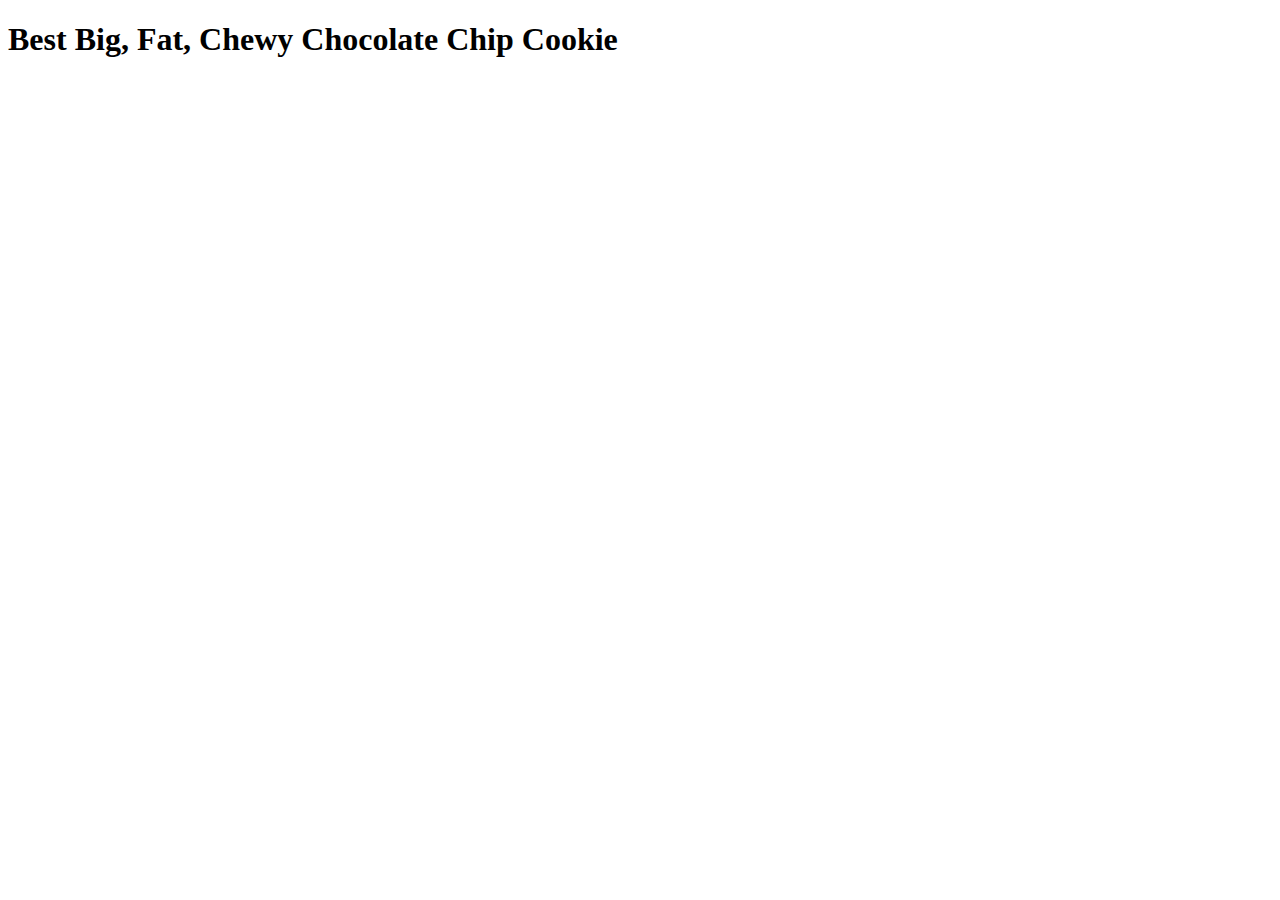
==== recipes/cookie.html @ 96aee274 "Add cookie.html to directory recipes. Made boilerplate for cookie.html" ====
<!DOCTYPE html>
<html lang="en">
    <head>
        <meta charset="UTF-8">
        <title>Best Big, Fat, Chewy Chocolate Chip Cookie</title>
    </head>

    <body>
        <h1>Best Big, Fat, Chewy Chocolate Chip Cookie</h1>
    </body>
</html>
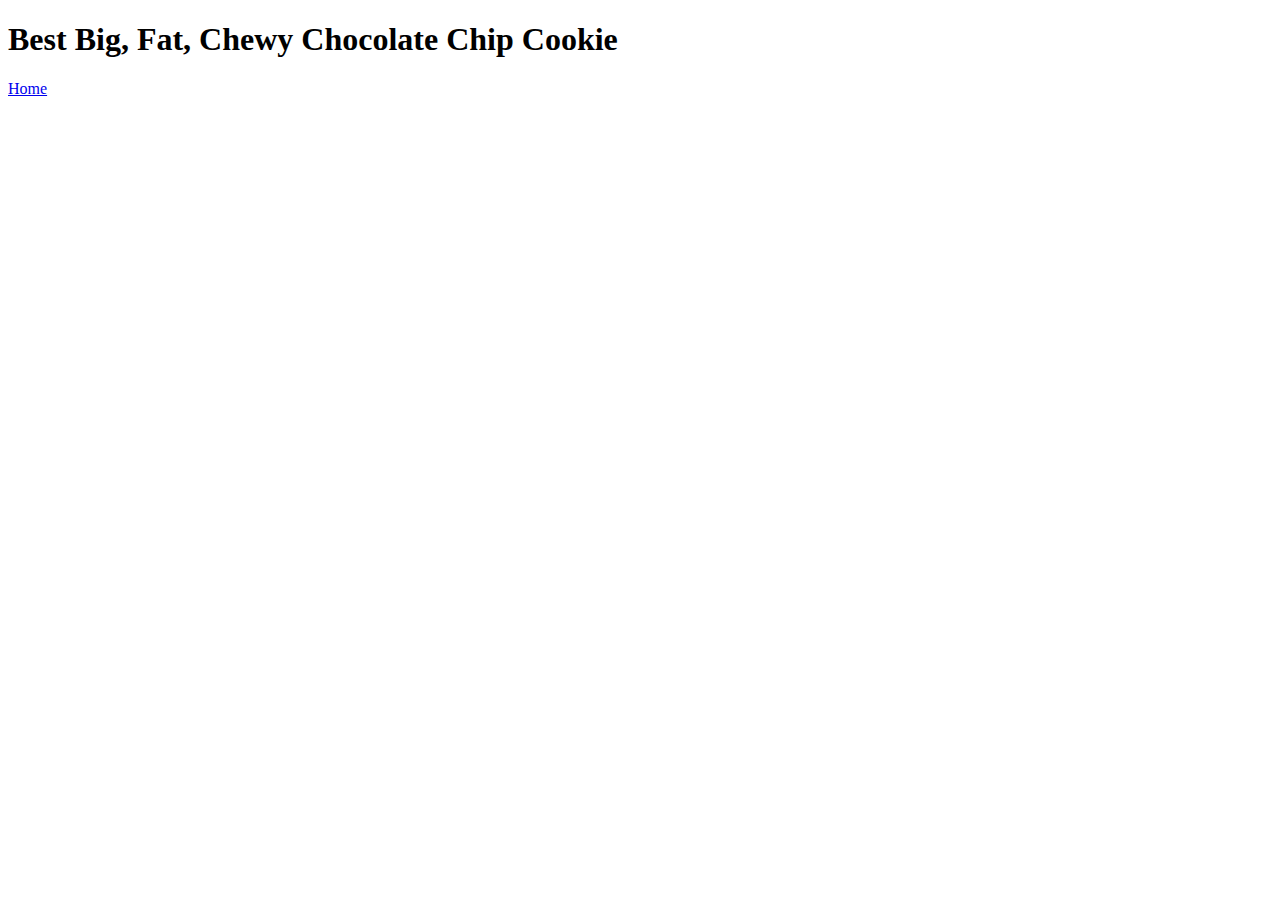
==== commit 2be763a3: "Add link to 'home' in cookie.html" ====
--- a/recipes/cookie.html
+++ b/recipes/cookie.html
@@ -7,5 +7,7 @@
 
     <body>
         <h1>Best Big, Fat, Chewy Chocolate Chip Cookie</h1>
+
+        <a href="../index.html">Home</a>
     </body>
 </html>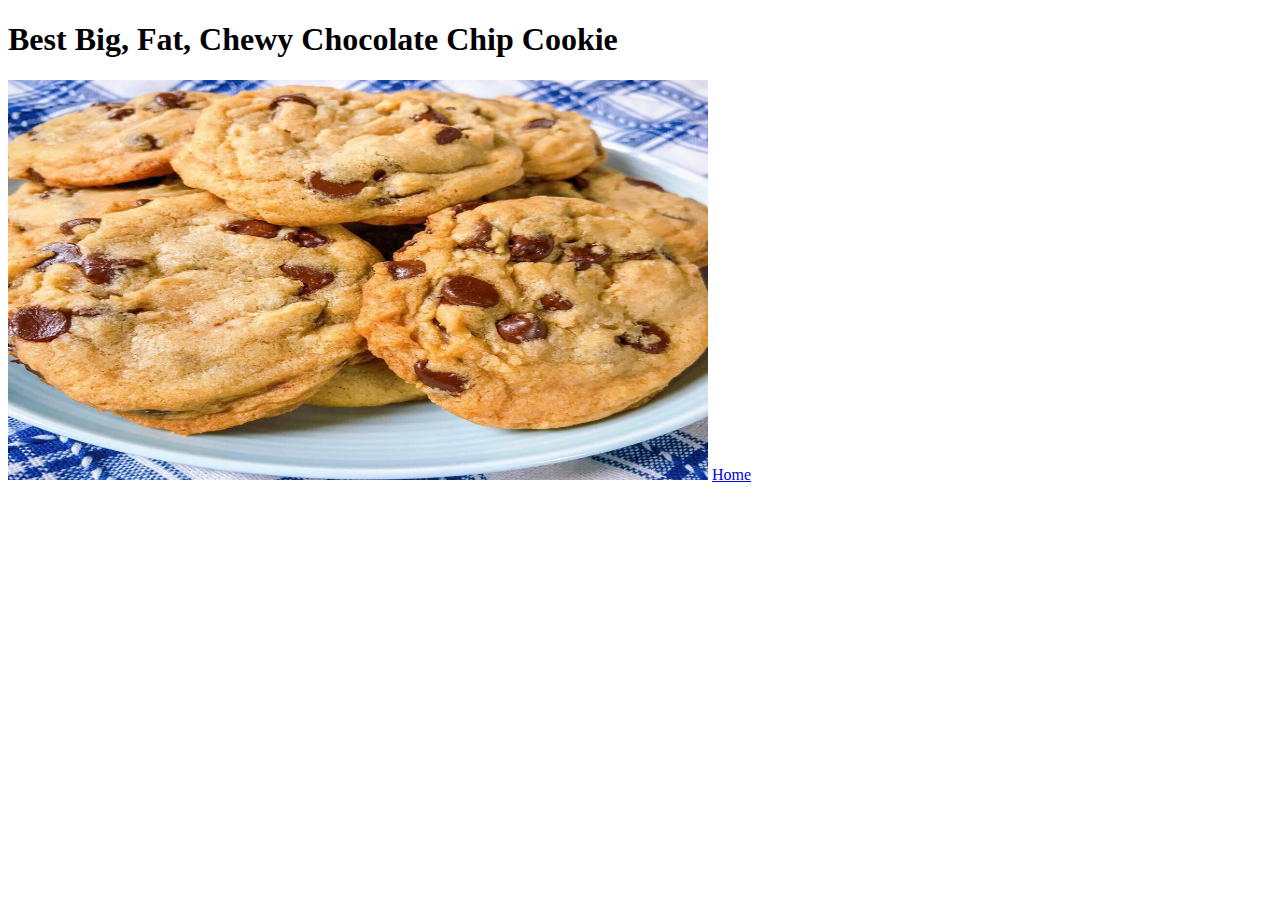
==== commit 606c5871: "Add image cookie.jpg to cookie.html" ====
--- a/recipes/cookie.html
+++ b/recipes/cookie.html
@@ -7,6 +7,7 @@
 
     <body>
         <h1>Best Big, Fat, Chewy Chocolate Chip Cookie</h1>
+        <img src="../Images/cookie.jpg" alt="Soft Cookies" width="700" height="400">
 
         <a href="../index.html">Home</a>
     </body>
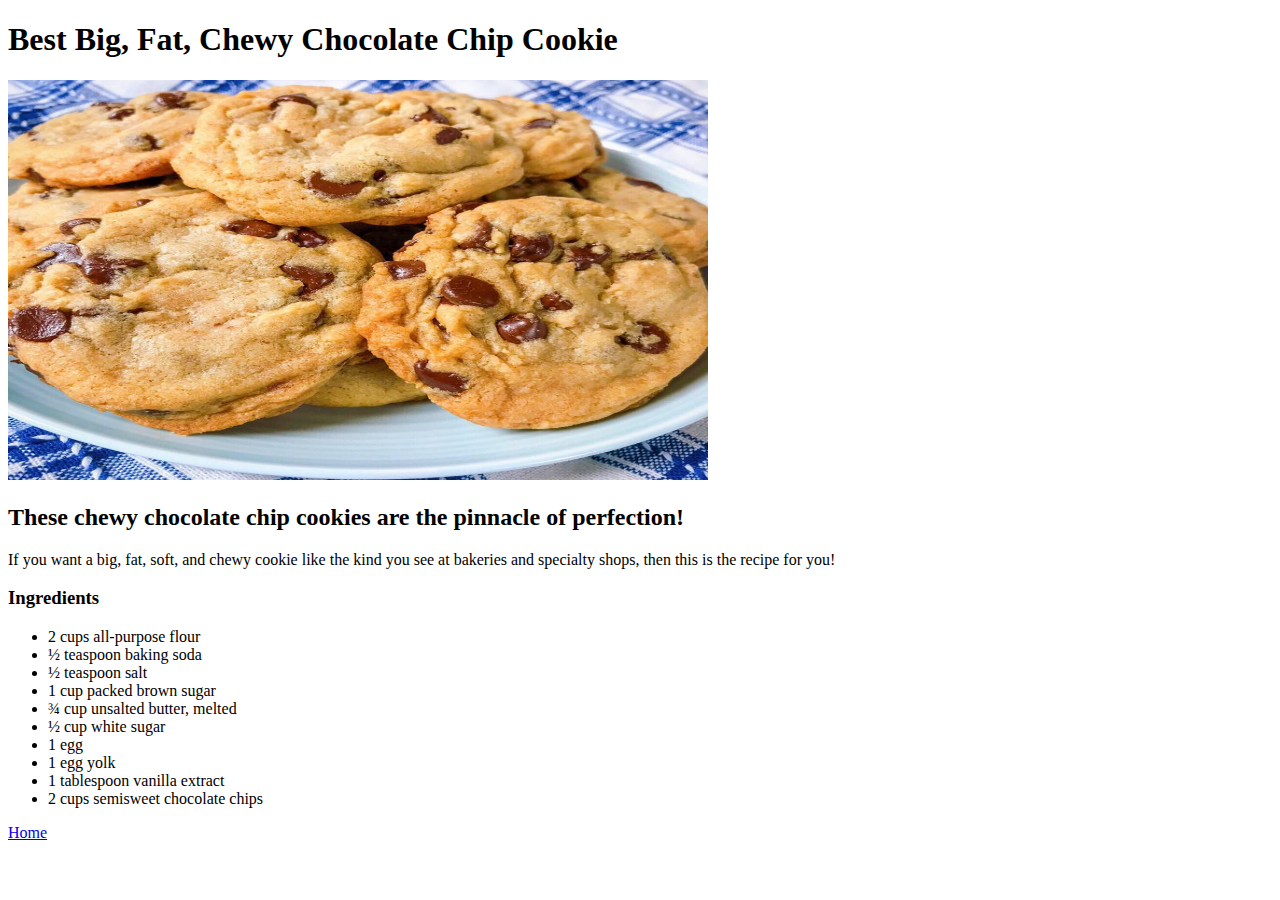
==== commit e736eddd: "Add unordered list of ingredients to cookie.html" ====
--- a/recipes/cookie.html
+++ b/recipes/cookie.html
@@ -8,6 +8,21 @@
     <body>
         <h1>Best Big, Fat, Chewy Chocolate Chip Cookie</h1>
         <img src="../Images/cookie.jpg" alt="Soft Cookies" width="700" height="400">
+          <h2>These chewy chocolate chip cookies are the pinnacle of perfection!</h2>
+          <p>If you want a big, fat, soft, and chewy cookie like the kind you see at bakeries and specialty shops, then this is the recipe for you!</p>
+            <h3>Ingredients</h3>
+            <ul>
+                <li>2 cups all-purpose flour</li>
+                <li>½ teaspoon baking soda</li>
+                <Li>½ teaspoon salt</Li>
+                <li>1 cup packed brown sugar</li>
+                <li>¾ cup unsalted butter, melted</li>
+                <li>½ cup white sugar</li>
+                <li>1 egg</li>
+                <li>1 egg yolk</li>
+                <li>1 tablespoon vanilla extract</li>
+                <li>2 cups semisweet chocolate chips</li>
+            </ul>
 
         <a href="../index.html">Home</a>
     </body>
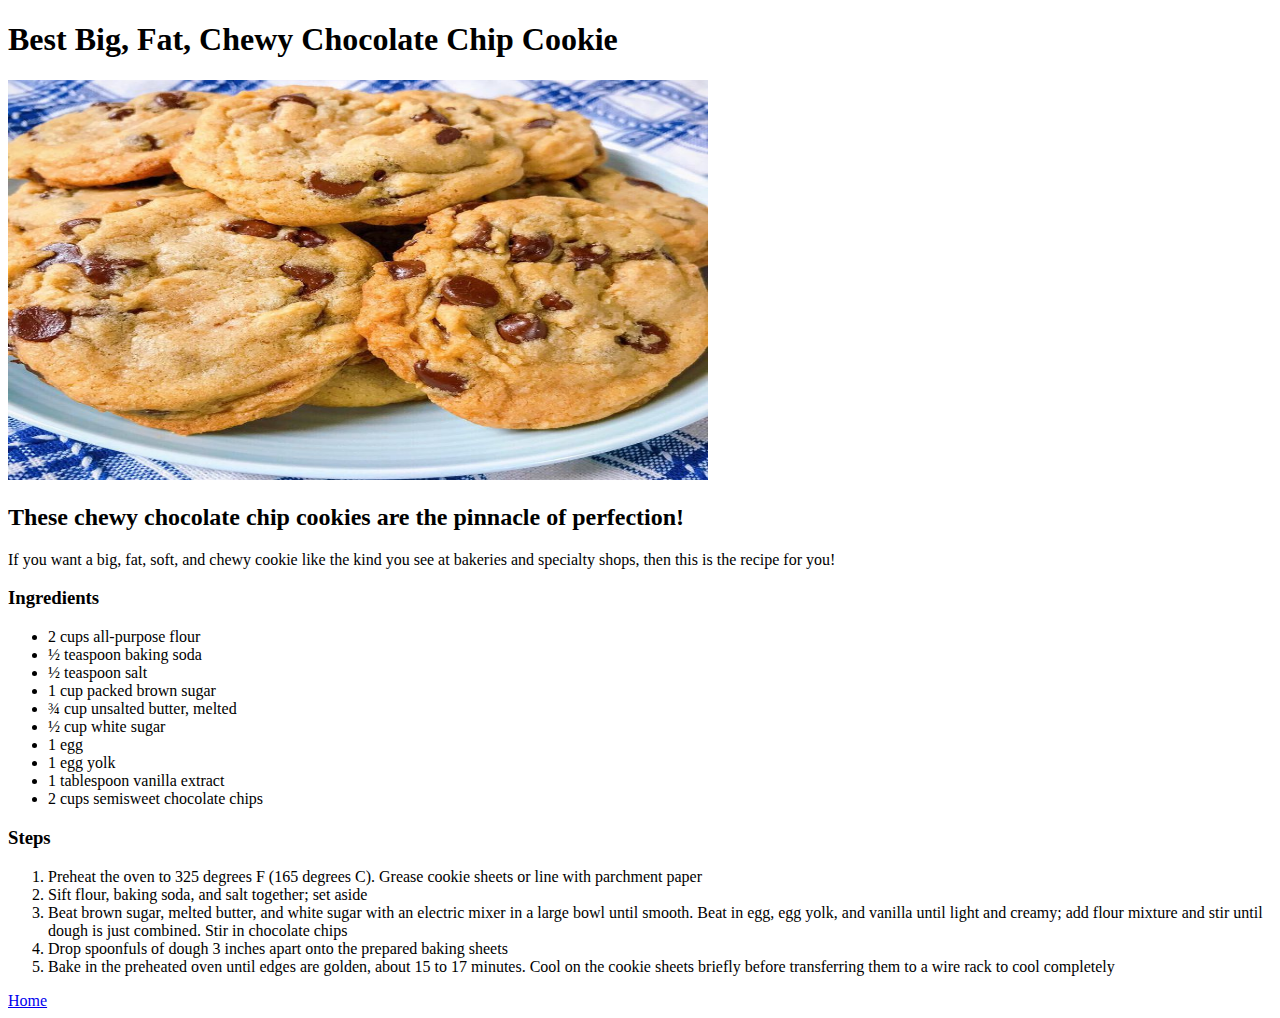
==== commit 1db99327: "Add ordered list of steps to cookie.html" ====
--- a/recipes/cookie.html
+++ b/recipes/cookie.html
@@ -23,6 +23,14 @@
                 <li>1 tablespoon vanilla extract</li>
                 <li>2 cups semisweet chocolate chips</li>
             </ul>
+            <h3>Steps</h3>
+            <ol>
+                <li>Preheat the oven to 325 degrees F (165 degrees C). Grease cookie sheets or line with parchment paper</li>
+                <li>Sift flour, baking soda, and salt together; set aside</li>
+                <li>Beat brown sugar, melted butter, and white sugar with an electric mixer in a large bowl until smooth. Beat in egg, egg yolk, and vanilla until light and creamy; add flour mixture and stir until dough is just combined. Stir in chocolate chips</li>
+                <li>Drop spoonfuls of dough 3 inches apart onto the prepared baking sheets</li>
+                <li>Bake in the preheated oven until edges are golden, about 15 to 17 minutes. Cool on the cookie sheets briefly before transferring them to a wire rack to cool completely</li>
+            </ol>
 
         <a href="../index.html">Home</a>
     </body>
